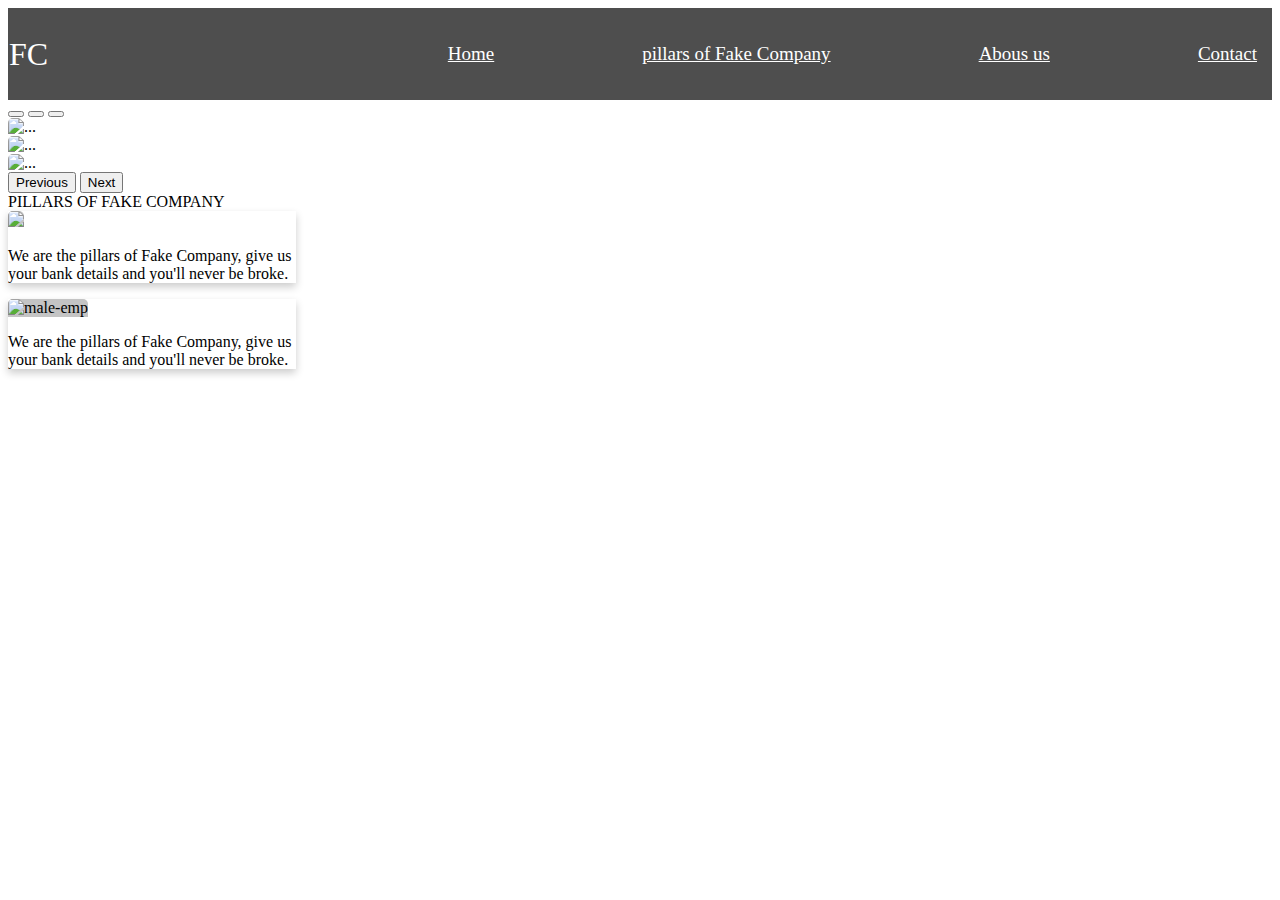
==== index.html @ 63d79790 "Add files via upload" ====
<!DOCTYPE html>
<html lang="en">
 <head>
   <meta charset="UTF-8" />
   <meta http-equiv="X-UA-Compatible" content="IE=edge" />
   <meta name="viewport" content="width=device-width, initial-scale=1.0" />
   <link rel="stylesheet" href="style.css" />
   <link href="https://cdn.jsdelivr.net/npm/bootstrap@5.1.3/dist/css/bootstrap.min.css" rel="stylesheet" integrity="sha384-1BmE4kWBq78iYhFldvKuhfTAU6auU8tT94WrHftjDbrCEXSU1oBoqyl2QvZ6jIW3" crossorigin="anonymous">

   <script src="https://cdn.jsdelivr.net/npm/bootstrap@5.1.3/dist/js/bootstrap.bundle.min.js" integrity="sha384-ka7Sk0Gln4gmtz2MlQnikT1wXgYsOg+OMhuP+IlRH9sENBO0LRn5q+8nbTov4+1p" crossorigin="anonymous"></script>
   
   <script src="script.js"></script>
   <title>Document</title>
 </head>
 <body>
   <nav class="navbar">
     <!-- LOGO -->
     <div class="logo">FC</div>
     <!-- NAVIGATION MENU -->
     <ul class="nav-links">
       <!-- NAVIGATION MENUS -->
       <div class="menu">
         <li><a href="/">Home</a></li>
         <li><a href="/">pillars of Fake Company</a></li>
         <li><a href="/">Abous us</a></li>
         <li><a href="/">Contact</a></li>
       </div>
     </ul>
   </nav>

   <!-- CAROUSEL -->
   
    <div id="carouselExampleIndicators" class="carousel slide" data-bs-ride="carousel">
    <div class="carousel-indicators">
      <button type="button" data-bs-target="#carouselExampleIndicators" data-bs-slide-to="0" class="active" aria-current="true" aria-label="Slide 1"></button>
      <button type="button" data-bs-target="#carouselExampleIndicators" data-bs-slide-to="1" aria-label="Slide 2"></button>
      <button type="button" data-bs-target="#carouselExampleIndicators" data-bs-slide-to="2" aria-label="Slide 3"></button>
    </div>
    <div class="carousel-inner">
      <div class="carousel-item active">
        <img src="2.png" class="d-block w-100" alt="...">
      </div>
      <div class="carousel-item">
        <img src="1.png" class="d-block w-100" alt="...">
      </div>
      <div class="carousel-item">
        <img src="4.png" class="d-block w-100" alt="...">
      </div>
    </div>
    <button class="carousel-control-prev" type="button" data-bs-target="#carouselExampleIndicators" data-bs-slide="prev">
      <span class="carousel-control-prev-icon" aria-hidden="true"></span>
      <span class="visually-hidden">Previous</span>
    </button>
    <button class="carousel-control-next" type="button" data-bs-target="#carouselExampleIndicators" data-bs-slide="next">
      <span class="carousel-control-next-icon" aria-hidden="true"></span>
      <span class="visually-hidden">Next</span>
    </button>
  </div>
<div>PILLARS OF FAKE COMPANY</div>

  <!-- CARD -->
  <div class="row">
    <div class="card" style="width: 18rem; align-items: center;">
      <img src="images/male employee.png" class="card-img-top"  class="d-flex ">
      <div class="card-body">
        <p class="card-text">We are the pillars of Fake Company, give us your bank details and you'll never be broke.</p>
      </div>
    </div>
    <div class="card" style="width: 18rem;">
      <img src="images/female employee.png" class="card-img-top" alt="male-emp">
      <div class="card-body">
        <p class="card-text">We are the pillars of Fake Company, give us your bank details and you'll never be broke.</p>
      </div>



  </div>

        
  
    

  </div>
  











    </body>
</html>
---- style.css ----
/* NAVBAR STYLING STARTS */
.navbar {
 display: flex;
 align-items: center;
 justify-content: space-between;
 padding: 1px;
 background-color: #4e4e4e;
 color: #fff;
 backdrop-filter: blur(2px);
 height: 10vh;

 
}
.nav-links a {
 color: #fff;
}
/* LOGO */
.logo {
 font-size: 32px;
}
/* NAVBAR MENU */
.menu {
 display: flex;
 gap: 120px;
 font-size: 0.5px;
}
.menu li:hover {
 background-color: #000000;
 border-radius: none ;
 transition: 0.5s ease;
}
.menu li,a:visited{
 color: rgb(255, 255, 255);



}
.menu li {
 padding: 5px 14px;
 font-size: 19px;
 list-style: none;
}

.card {
  /* Add shadows to create the "card" effect */
  box-shadow: 0 4px 8px 0 rgba(0,0,0,0.2);
  transition: 0.3s;
  align-items: center;
}

/* On mouse-over, add a deeper shadow */
.card:hover {
  box-shadow: 0 8px 16px 0 rgba(0,0,0,0.2);
  align-items: center;
}

/* Add some padding inside the card container */
.container {
  padding: 2px 16px;
}

/* Add rounded corners to the top left and the top right corner of the image */
img {
  border-radius: 5px 5px 0 0;
}
.card-img-top{
  background-color: #c4c4c4;
  align-items: center;
}
.card{
  align-items:center

}
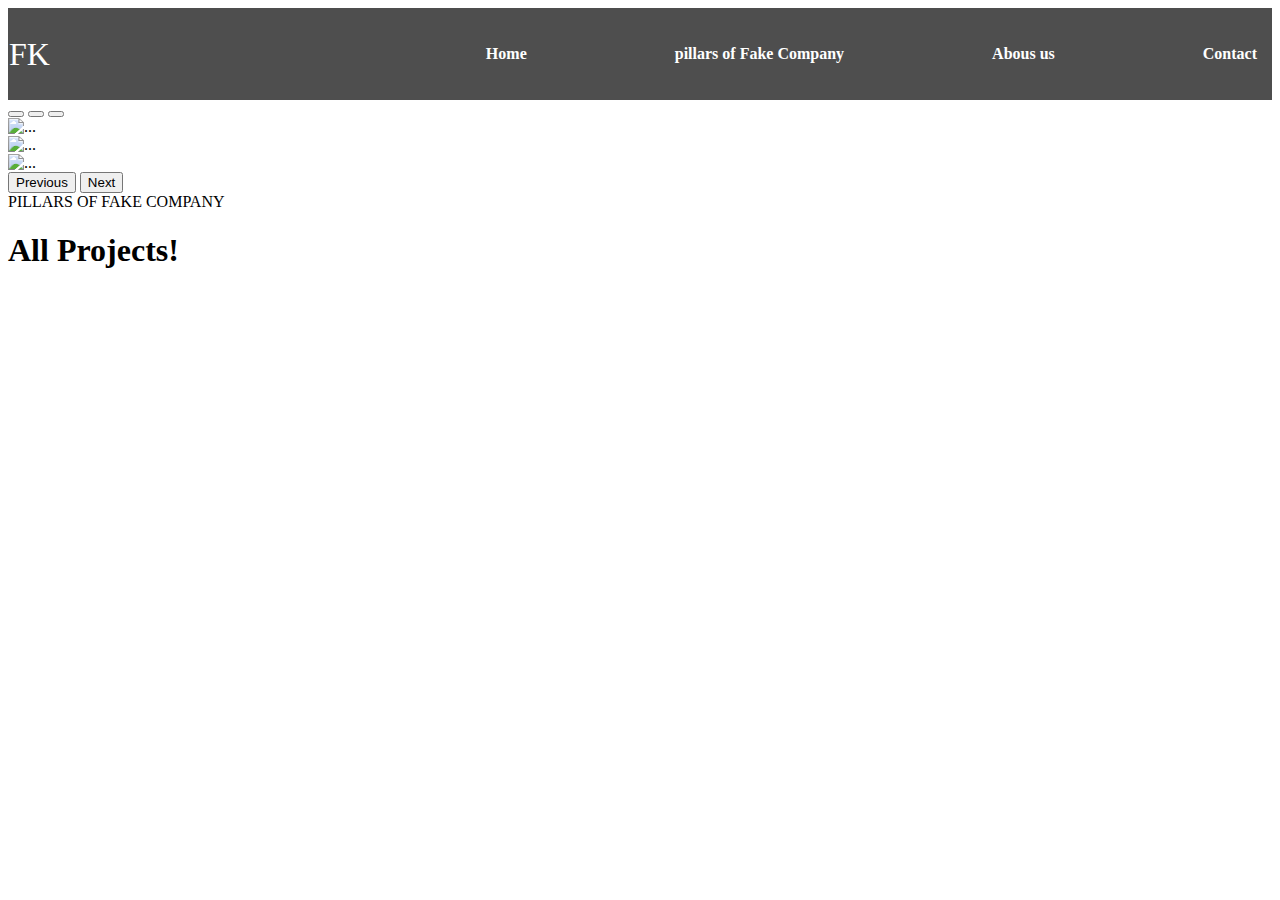
==== commit 5145f54c: "Add files via upload" ====
--- a/index.html
+++ b/index.html
@@ -5,7 +5,9 @@
    <meta http-equiv="X-UA-Compatible" content="IE=edge" />
    <meta name="viewport" content="width=device-width, initial-scale=1.0" />
    <link rel="stylesheet" href="style.css" />
+
    <link href="https://cdn.jsdelivr.net/npm/bootstrap@5.1.3/dist/css/bootstrap.min.css" rel="stylesheet" integrity="sha384-1BmE4kWBq78iYhFldvKuhfTAU6auU8tT94WrHftjDbrCEXSU1oBoqyl2QvZ6jIW3" crossorigin="anonymous">
+
 
    <script src="https://cdn.jsdelivr.net/npm/bootstrap@5.1.3/dist/js/bootstrap.bundle.min.js" integrity="sha384-ka7Sk0Gln4gmtz2MlQnikT1wXgYsOg+OMhuP+IlRH9sENBO0LRn5q+8nbTov4+1p" crossorigin="anonymous"></script>
    
@@ -15,7 +17,8 @@
  <body>
    <nav class="navbar">
      <!-- LOGO -->
-     <div class="logo">FC</div>
+     <div class="logo">FK
+     </div>
      <!-- NAVIGATION MENU -->
      <ul class="nav-links">
        <!-- NAVIGATION MENUS -->
@@ -56,32 +59,28 @@
       <span class="visually-hidden">Next</span>
     </button>
   </div>
-<div>PILLARS OF FAKE COMPANY</div>
+  <div class="pillars">
+    <div>PILLARS OF FAKE COMPANY</div>
+  </div>
+
 
   <!-- CARD -->
-  <div class="row">
-    <div class="card" style="width: 18rem; align-items: center;">
-      <img src="images/male employee.png" class="card-img-top"  class="d-flex ">
-      <div class="card-body">
-        <p class="card-text">We are the pillars of Fake Company, give us your bank details and you'll never be broke.</p>
-      </div>
+  <h1 class="title">All Projects!</h1>
+
+  <div class="container">
+    <div class="row myContent">
+      <!-- cards goes here from JS-->
     </div>
-    <div class="card" style="width: 18rem;">
-      <img src="images/female employee.png" class="card-img-top" alt="male-emp">
-      <div class="card-body">
-        <p class="card-text">We are the pillars of Fake Company, give us your bank details and you'll never be broke.</p>
-      </div>
+  </div>
+
+        
+  </div>
 
 
 
-  </div>
 
-        
-  
-    
-
-  </div>
-  
+    </body>
+</html>
 
 
 
@@ -93,9 +92,5 @@
 
 
 
-    </body>
-</html>
 
 
-
-
--- a/style.css
+++ b/style.css
@@ -11,11 +11,14 @@
  color: #fff;
  backdrop-filter: blur(2px);
  height: 10vh;
+ 
 
- 
 }
 .nav-links a {
  color: #fff;
+ text-decoration:none ;
+
+
 }
 /* LOGO */
 .logo {
@@ -34,6 +37,8 @@
 }
 .menu li,a:visited{
  color: rgb(255, 255, 255);
+ 
+
 
 
 
@@ -42,41 +47,9 @@
  padding: 5px 14px;
  font-size: 19px;
  list-style: none;
-}
+ border: none;
+ border-radius: 30px;
+ font-size: 16px;
+ font-weight: 700;
+ }
 
-.card {
-  /* Add shadows to create the "card" effect */
-  box-shadow: 0 4px 8px 0 rgba(0,0,0,0.2);
-  transition: 0.3s;
-  align-items: center;
-}
-
-/* On mouse-over, add a deeper shadow */
-.card:hover {
-  box-shadow: 0 8px 16px 0 rgba(0,0,0,0.2);
-  align-items: center;
-}
-
-/* Add some padding inside the card container */
-.container {
-  padding: 2px 16px;
-}
-
-/* Add rounded corners to the top left and the top right corner of the image */
-img {
-  border-radius: 5px 5px 0 0;
-}
-.card-img-top{
-  background-color: #c4c4c4;
-  align-items: center;
-}
-.card{
-  align-items:center
-
-}
-
-
-
-
-
-
